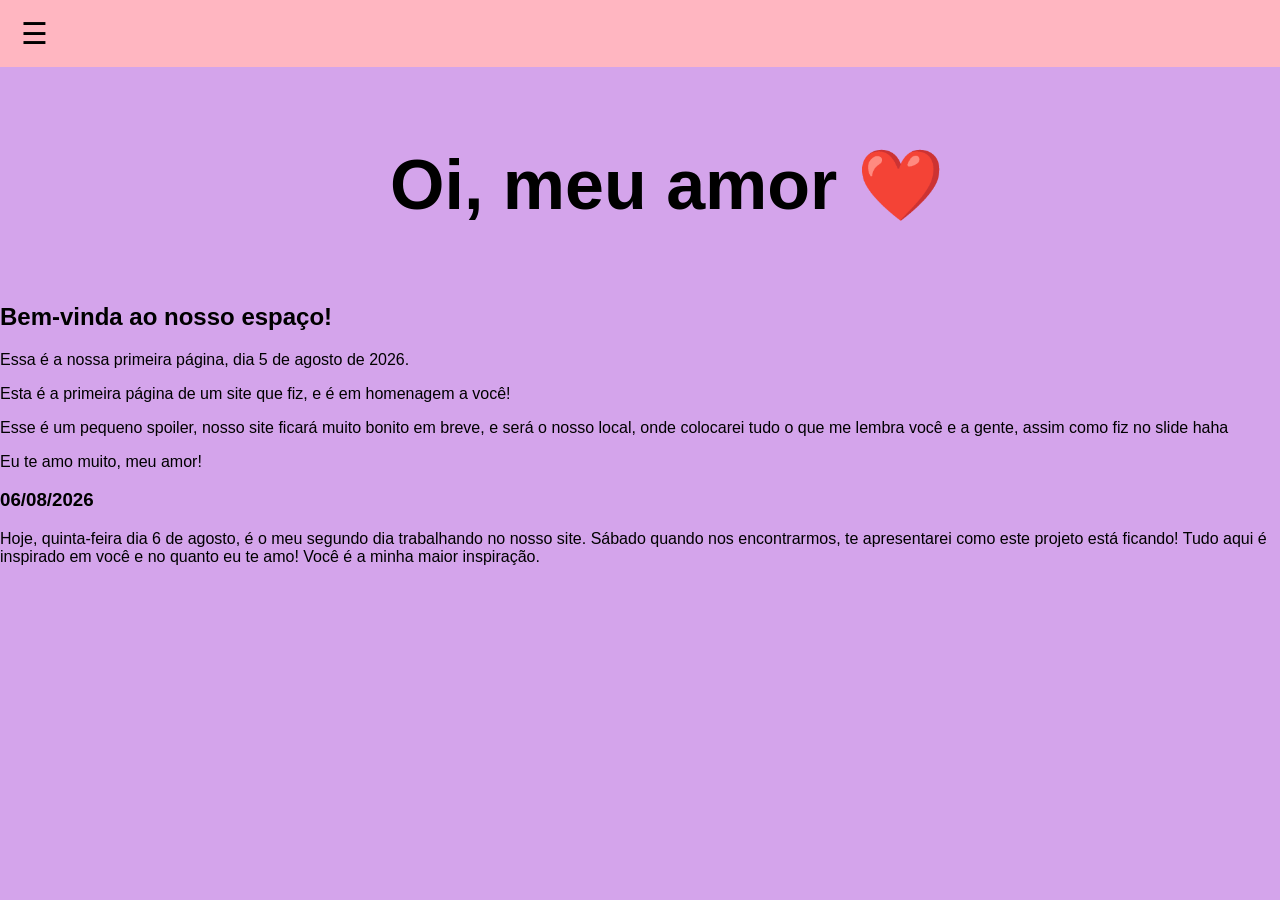
==== index.html @ f079edd7 "Add files via upload" ====
<!DOCTYPE html>
<html lang="pt-BR">

<head>
<meta charset="UTF-8">
<link rel="stylesheet" href="style.css">
<title>Nós ❤️</title>
</head>

<body>

 <!-- MENU -->
<header>
<button id="menu-btn">☰</button>

<nav id="menu">
<a href="index.html">Início</a>
<a href="historia.html">Nossa História</a>
<a href="músicas.html">Músicas</a>
<a href="cartinhas.html">Cartinhas</a>
</nav>
</header>

<h1 class="titulo-inicio">Oi, meu amor ❤️</h1>
<h2>Bem-vinda ao nosso espaço!</h2>
<p>Essa é a nossa primeira página, dia 5 de agosto de 2026.</p>
<p>Esta é a primeira página de um site que fiz, e é em homenagem a você! </p>

<p>Esse é um pequeno spoiler, nosso site ficará muito bonito em breve, e será o nosso local, onde colocarei tudo o que me lembra você e a gente, assim como fiz no slide haha </p>
<p>Eu te amo muito, meu amor!
    
<h3> 06/08/2026 </h3>
<p>Hoje, quinta-feira dia 6 de agosto, é o meu segundo dia trabalhando no nosso site. Sábado quando nos encontrarmos, te apresentarei como este projeto está ficando! Tudo aqui é inspirado em você e no quanto eu te amo! Você é a minha maior inspiração.</p>

<script src="script.js"></script>

</body>
</html>
---- style.css ----
body{
background-color: #d4a4eb;
}
body{
margin:0;
font-family:Arial;
}

header{
background:#ffb6c1;
padding:15px;
position:relative;
}

#menu-btn{
font-size:30px;
background:none;
border:none;
cursor:pointer;
}

#menu{
display:none;
position:absolute;
top:60px;
left:0;
background:white;
width:220px;
box-shadow:0 0 10px rgba(0,0,0,.3);
}

#menu a{
display:block;
padding:15px;
text-decoration:none;
color:black;
}

#menu a:hover{
background:#ffe4ec;
}

#menu.ativo{
display:block;
}

h1 {
    padding: 30px;
}

.titulo-inicio {
    font-size: 70px;
    margin-left: 360px;
    color: black;
}

.titulo-historia {
    font-size: 35px;
    margin-left: 20px;
    color: black;
}
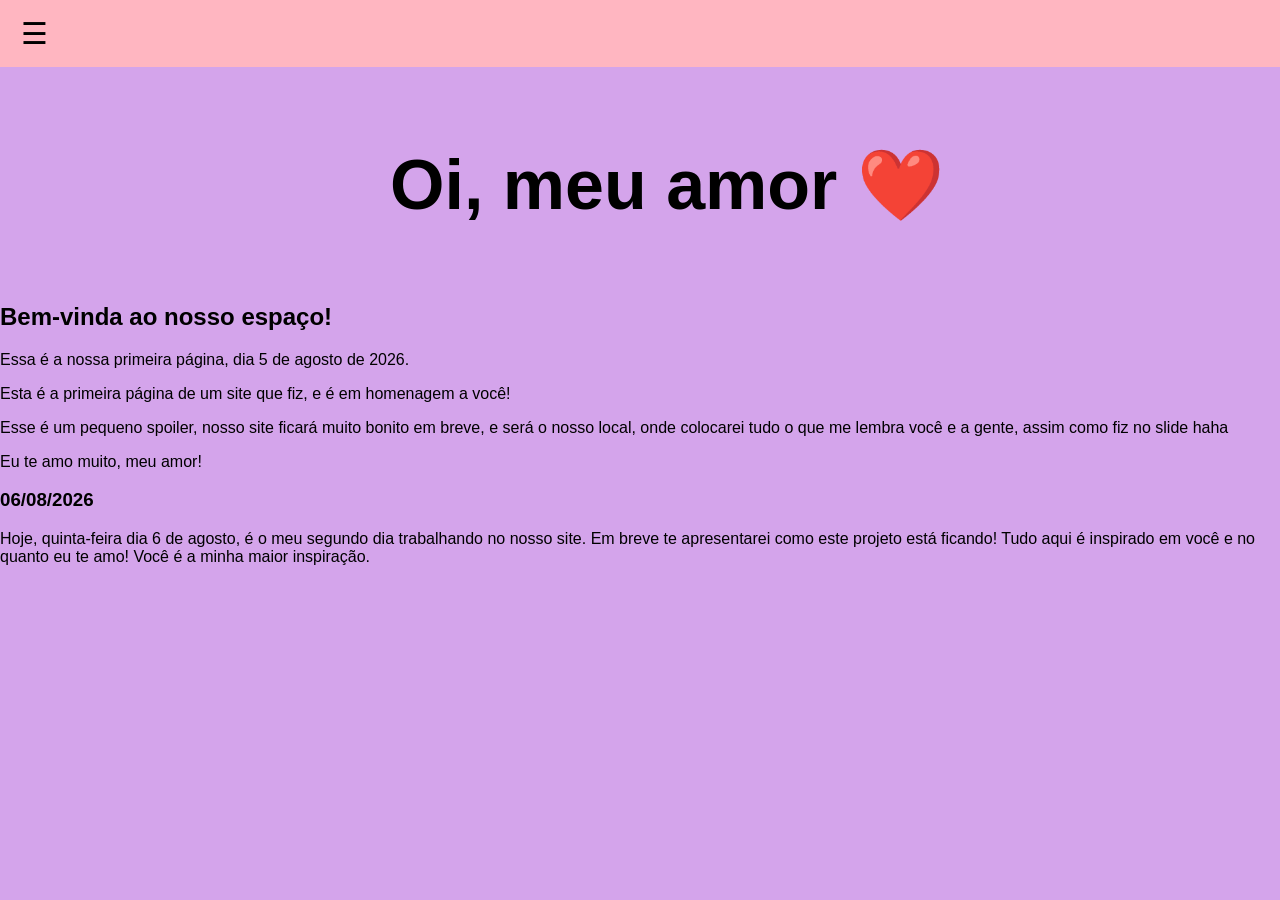
==== commit 869d61f8: "Add files via upload" ====
--- a/index.html
+++ b/index.html
@@ -30,7 +30,7 @@
 <p>Eu te amo muito, meu amor!
     
 <h3> 06/08/2026 </h3>
-<p>Hoje, quinta-feira dia 6 de agosto, é o meu segundo dia trabalhando no nosso site. Sábado quando nos encontrarmos, te apresentarei como este projeto está ficando! Tudo aqui é inspirado em você e no quanto eu te amo! Você é a minha maior inspiração.</p>
+<p>Hoje, quinta-feira dia 6 de agosto, é o meu segundo dia trabalhando no nosso site. Em breve te apresentarei como este projeto está ficando! Tudo aqui é inspirado em você e no quanto eu te amo! Você é a minha maior inspiração.</p>
 
 <script src="script.js"></script>
 
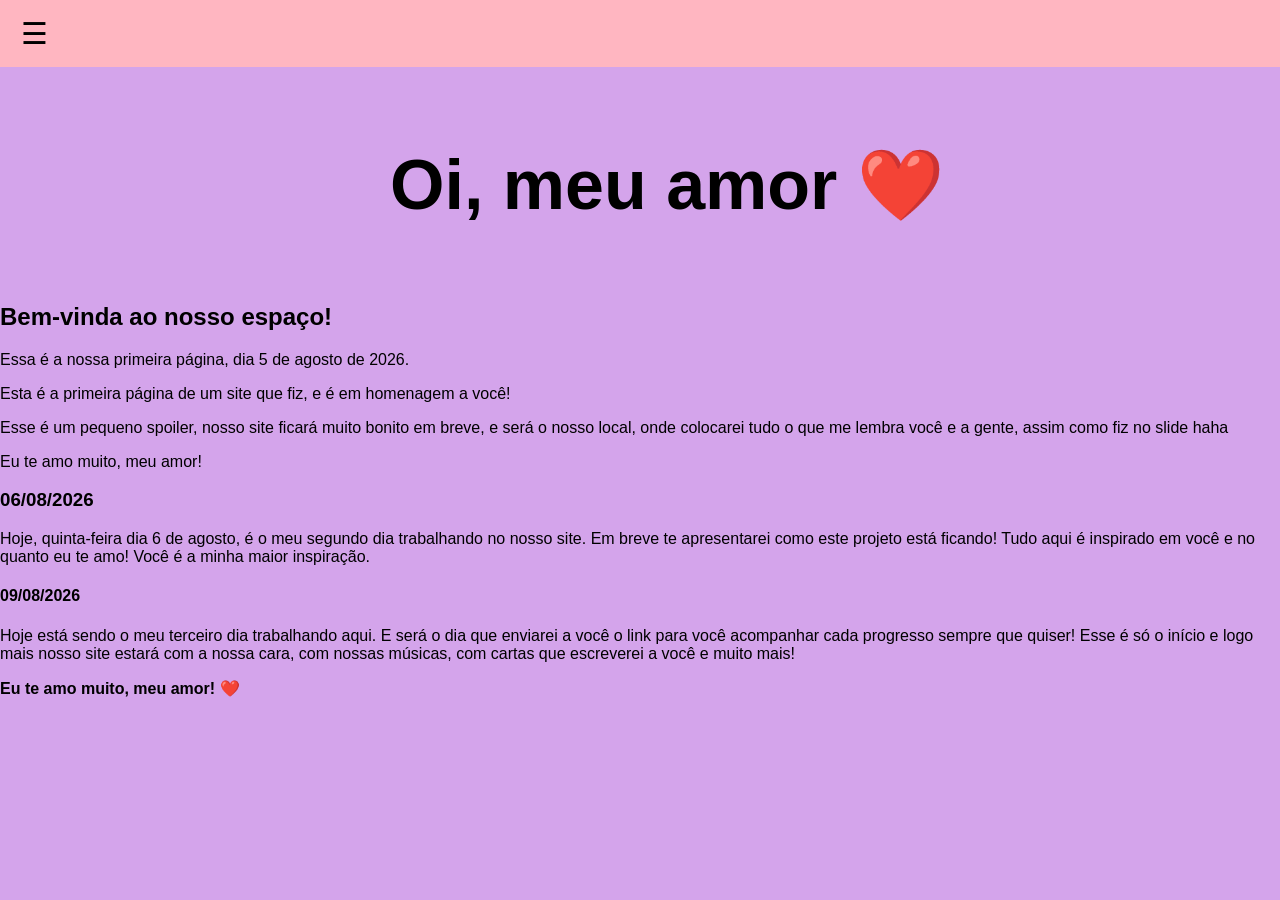
==== commit 4e9c0bc5: "Add files via upload" ====
--- a/index.html
+++ b/index.html
@@ -32,6 +32,10 @@
 <h3> 06/08/2026 </h3>
 <p>Hoje, quinta-feira dia 6 de agosto, é o meu segundo dia trabalhando no nosso site. Em breve te apresentarei como este projeto está ficando! Tudo aqui é inspirado em você e no quanto eu te amo! Você é a minha maior inspiração.</p>
 
+<h4> 09/08/2026 </h4>
+<p>Hoje está sendo o meu terceiro dia trabalhando aqui. E será o dia que enviarei a você o link para você acompanhar cada progresso sempre que quiser! Esse é só o início e logo mais nosso site estará com a nossa cara, com nossas músicas, com cartas que escreverei a você e muito mais! </p>
+<p> <b>Eu te amo muito, meu amor! ❤️</b> </p>
+
 <script src="script.js"></script>
 
 </body>
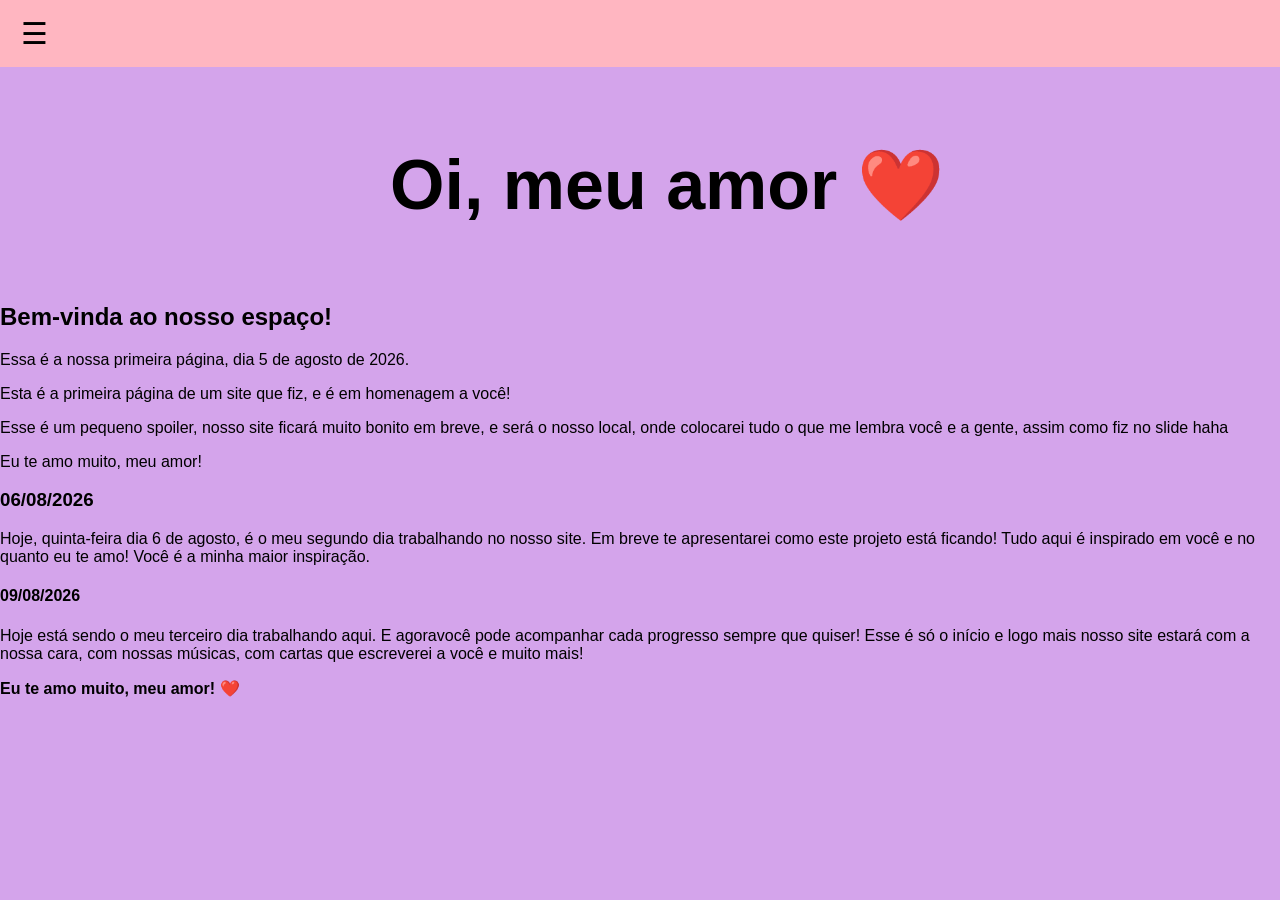
==== commit ec969992: "Add files via upload" ====
--- a/index.html
+++ b/index.html
@@ -33,7 +33,7 @@
 <p>Hoje, quinta-feira dia 6 de agosto, é o meu segundo dia trabalhando no nosso site. Em breve te apresentarei como este projeto está ficando! Tudo aqui é inspirado em você e no quanto eu te amo! Você é a minha maior inspiração.</p>
 
 <h4> 09/08/2026 </h4>
-<p>Hoje está sendo o meu terceiro dia trabalhando aqui. E será o dia que enviarei a você o link para você acompanhar cada progresso sempre que quiser! Esse é só o início e logo mais nosso site estará com a nossa cara, com nossas músicas, com cartas que escreverei a você e muito mais! </p>
+<p>Hoje está sendo o meu terceiro dia trabalhando aqui. E agoravocê pode acompanhar cada progresso sempre que quiser! Esse é só o início e logo mais nosso site estará com a nossa cara, com nossas músicas, com cartas que escreverei a você e muito mais! </p>
 <p> <b>Eu te amo muito, meu amor! ❤️</b> </p>
 
 <script src="script.js"></script>
